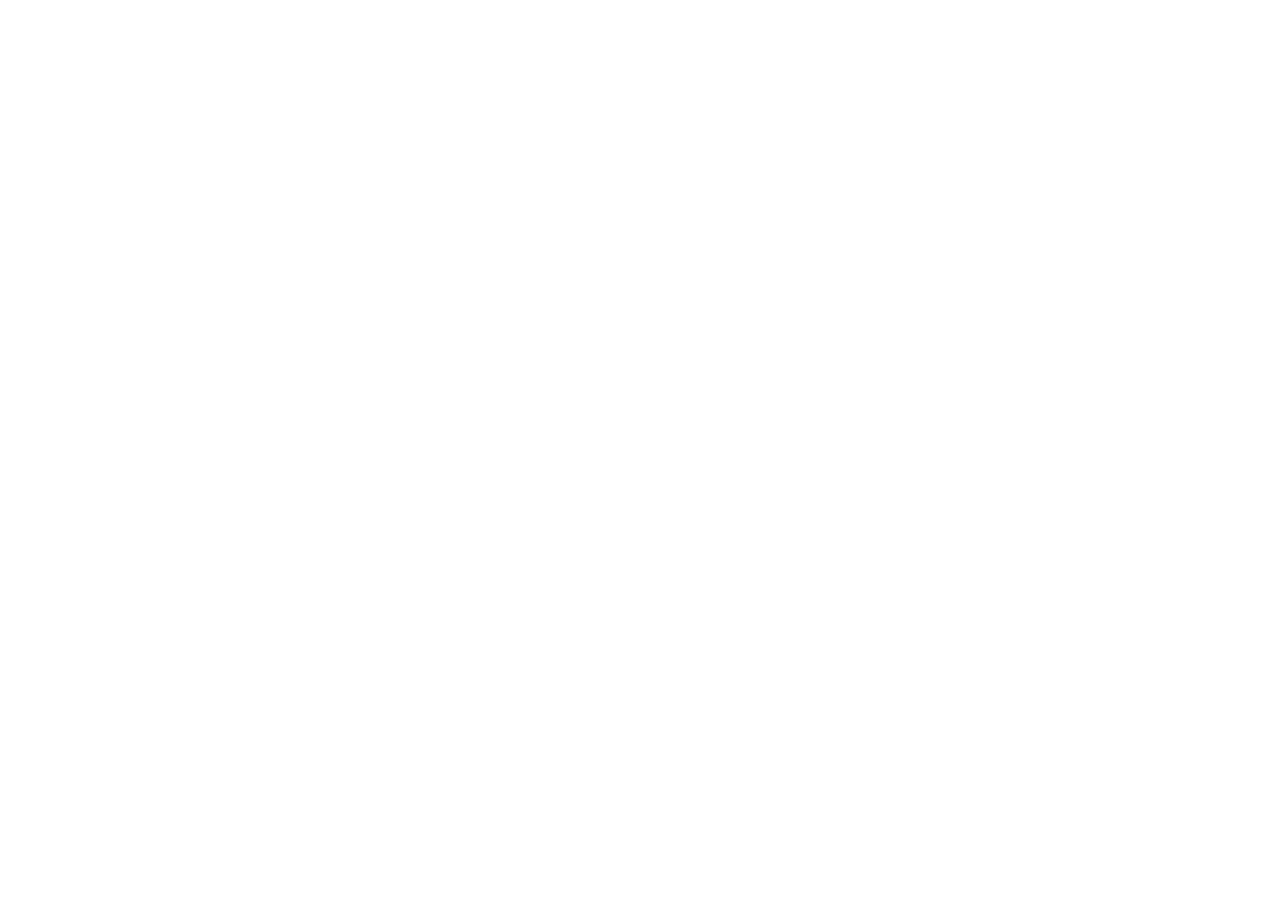
==== Assets/index.html @ fa35a59d "ignore" ====
<!DOCTYPE html>
<html lang="en">
<head>
    <meta charset="UTF-8">
    <meta name="viewport" content="width=device-width, initial-scale=1.0">
    <title>ignorable content</title>
    <link rel="stylesheet" href="style.css">
</head>
<body>
    <div class="one"></div>




    <script src="script.js"></script>
</body>
</html>
---- Assets/style.css ----
.statsConfig{
    height: 175px;
    width: 500px;
    border: none;
}
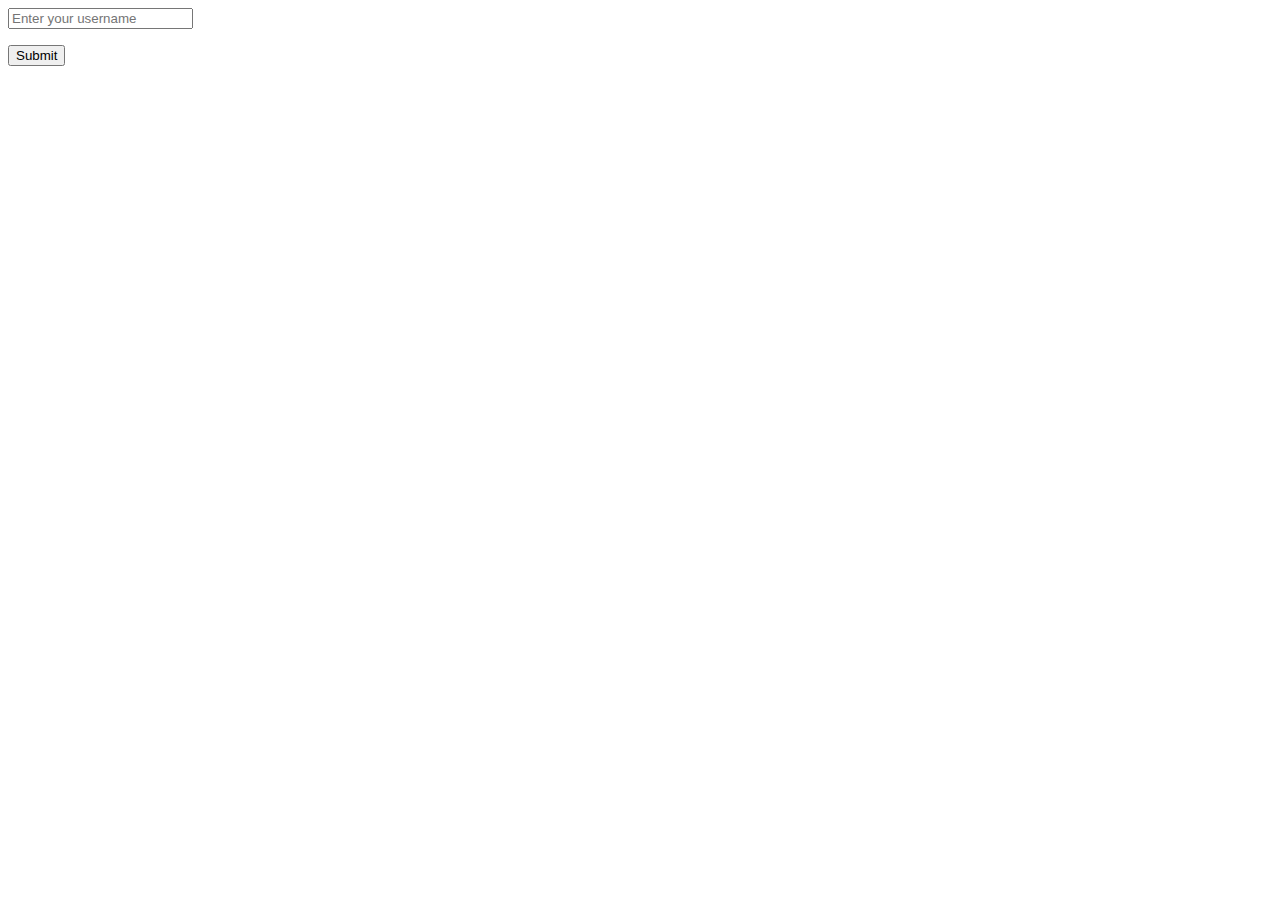
==== commit 83bc09ed: "construction start" ====
--- a/Assets/index.html
+++ b/Assets/index.html
@@ -7,8 +7,20 @@
     <link rel="stylesheet" href="style.css">
 </head>
 <body>
-    <div class="one"></div>
-
+    <style>
+        .error-message {
+          color: red;
+          font-weight: bold;
+        }
+      </style>
+    </head>
+    <body>
+      <div>
+        <input type="text" id="usernameInput" placeholder="Enter your username">
+        <p id="errorMessage" class="error-message"></p>
+      </div>
+      <button id="submitButton">Submit</button>
+    
 
 
 
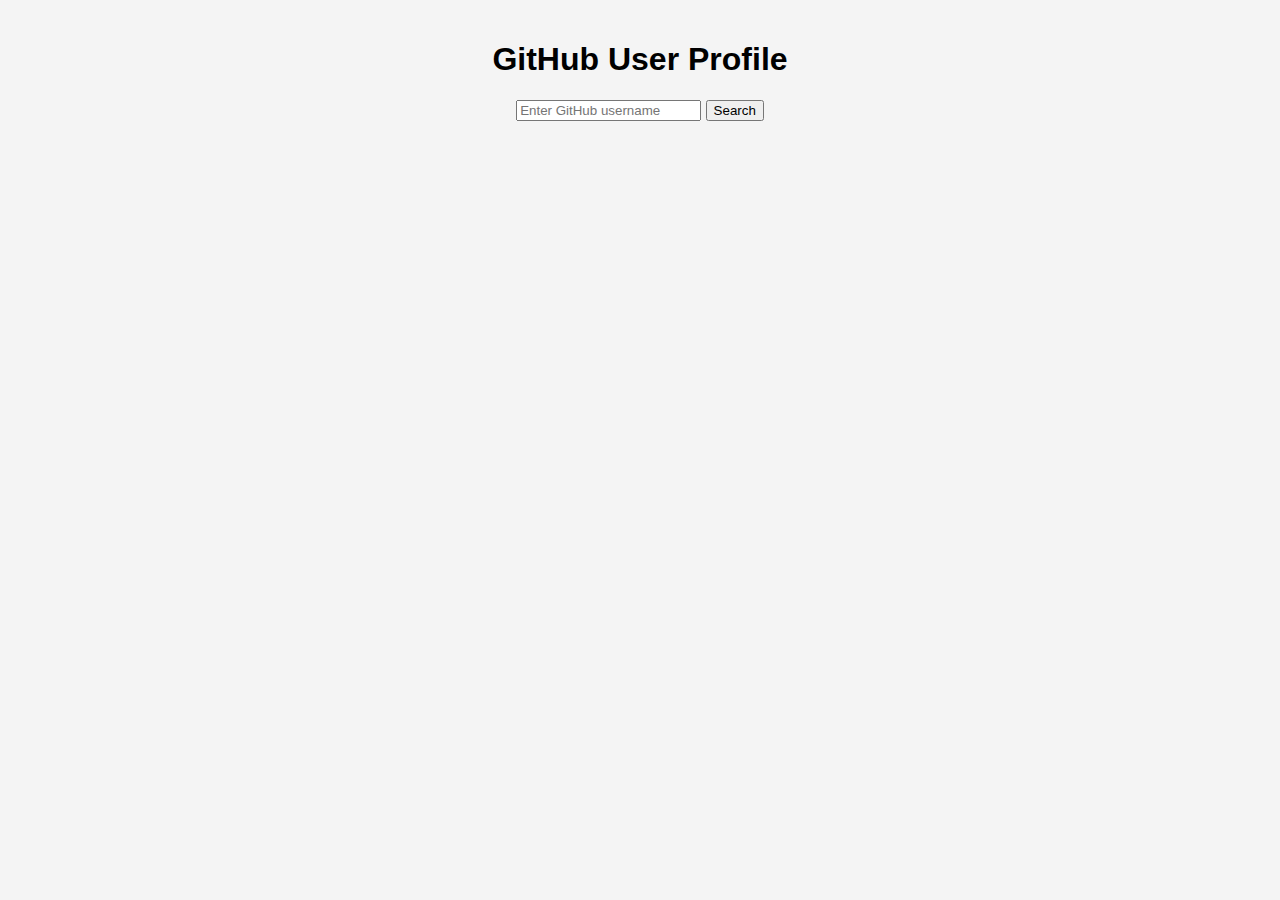
==== commit 917ea4d6: "just practicing" ====
--- a/Assets/index.html
+++ b/Assets/index.html
@@ -1,29 +1,56 @@
 <!DOCTYPE html>
 <html lang="en">
 <head>
-    <meta charset="UTF-8">
-    <meta name="viewport" content="width=device-width, initial-scale=1.0">
-    <title>ignorable content</title>
-    <link rel="stylesheet" href="style.css">
+  <meta charset="UTF-8">
+  <meta name="viewport" content="width=device-width, initial-scale=1.0">
+  <title>GitHub User Profile</title>
+  <link rel="stylesheet" href="style.css">
 </head>
 <body>
-    <style>
-        .error-message {
-          color: red;
-          font-weight: bold;
-        }
-      </style>
-    </head>
-    <body>
-      <div>
-        <input type="text" id="usernameInput" placeholder="Enter your username">
-        <p id="errorMessage" class="error-message"></p>
+  <div class="container">
+    <h1>GitHub User Profile</h1>
+    <input type="text" id="username" placeholder="Enter GitHub username">
+    <button id="search-btn">Search</button>
+    <div id="user-info" class="hidden">
+      <img id="profile-pic" alt="Profile Picture">
+      <h2 id="full-name"></h2>
+      <p id="username"></p>
+      <p id="bio"></p>
+      <div id="stats">
+        <div>
+          <h3>Repositories</h3>
+          <p id="repos"></p>
+        </div>
+        <div>
+          <h3>Followers</h3>
+          <p id="followers"></p>
+        </div>
+        <div>
+          <h3>Following</h3>
+          <p id="following"></p>
+        </div>
       </div>
-      <button id="submitButton">Submit</button>
-    
-
-
-
-    <script src="script.js"></script>
+      <h2>Repositories</h2>
+      <div id="repo-list-container">
+        <ul id="repo-list"></ul>
+        <div id="repo-details" class="hidden">
+          <h3 id="repo-name"></h3>
+          <p id="repo-description"></p>
+          <p>
+            <span>Language: </span><span id="repo-language"></span>
+          </p>
+          <p>
+            <span>Stars: </span><span id="repo-stars"></span>
+          </p>
+          <p>
+            <span>Forks: </span><span id="repo-forks"></span>
+          </p>
+        </div>
+      </div>
+      <h2>Commit Graph</h2>
+      <div id="commit-graph"></div>
+    </div>
+  </div>
+  <script src="script.js"></script>
 </body>
 </html>--- a/Assets/style.css
+++ b/Assets/style.css
@@ -1,5 +1,112 @@
-.statsConfig{
-    height: 175px;
-    width: 500px;
-    border: none;
-}+body {
+    font-family: Arial, sans-serif;
+    background-color: #f4f4f4;
+    margin: 0;
+    padding: 0;
+  }
+  
+  .container {
+    max-width: 800px;
+    margin: 0 auto;
+    padding: 20px;
+    text-align: center;
+  }
+  
+  #user-info {
+    text-align: left;
+    background-color: white;
+    border-radius: 5px;
+    box-shadow: 0 0 10px rgba(0, 0, 0, 0.1);
+    padding: 20px;
+    margin-top: 20px;
+    opacity: 0;
+    animation: fadeIn 0.5s ease-in-out forwards;
+  }
+  
+  @keyframes fadeIn {
+    0% {
+      opacity: 0;
+    }
+    100% {
+      opacity: 1;
+    }
+  }
+  
+  #profile-pic {
+    width: 100px;
+    height: 100px;
+    border-radius: 50%;
+    margin-right: 20px;
+    animation: pulse 1s ease-in-out infinite;
+  }
+  
+  @keyframes pulse {
+    0% {
+      transform: scale(1);
+    }
+    50% {
+      transform: scale(1.1);
+    }
+    100% {
+      transform: scale(1);
+    }
+  }
+  
+  #stats {
+    display: flex;
+    justify-content: space-around;
+    margin-top: 20px;
+  }
+  
+  #repo-list-container {
+    position: relative;
+  }
+  
+  #repo-list {
+    list-style-type: none;
+    padding: 0;
+  }
+  
+  #repo-list li {
+    padding: 10px;
+    border-bottom: 1px solid #f0f0f0;
+    transition: background-color 0.3s ease-in-out;
+    cursor: pointer;
+  }
+  
+  #repo-list li:hover {
+    background-color: #f5f5f5;
+  }
+  
+  #repo-list li:hover + #repo-details {
+    opacity: 1;
+    transform: translateY(0);
+  }
+  
+  #repo-details {
+    position: absolute;
+    background-color: #fff;
+    border-radius: 5px;
+    box-shadow: 0 0 10px rgba(0, 0, 0, 0.1);
+    padding: 20px;
+    width: 300px;
+    left: 100%;
+    top: 0;
+    margin-left: 20px;
+    opacity: 0;
+    transform: translateY(20px);
+    transition: opacity 0.3s ease-in-out, transform 0.3s ease-in-out;
+  }
+  
+  #commit-graph {
+    width: 100%;
+    height: 200px;
+    background-color: #f0f0f0;
+    border-radius: 5px;
+    margin-top: 20px;
+    box-shadow: 0 0 10px rgba(0, 0, 0, 0.1);
+  }
+  
+  .hidden {
+    display: none;
+  }